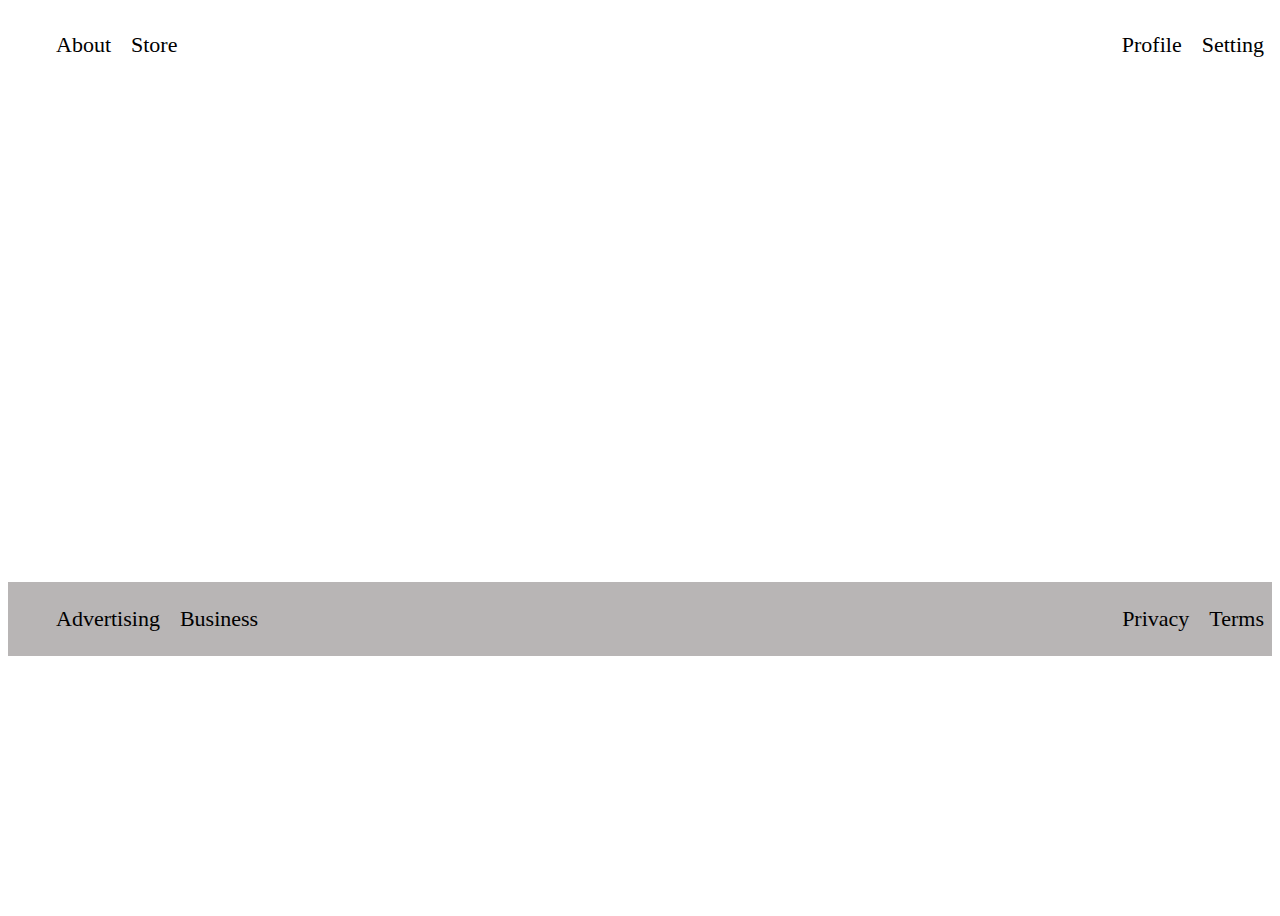
==== entire_page/index.html @ 66910358 "first commit for entire_page page" ====
<!DOCTYPE html>
<html lang="en">
<head>
    <link rel="stylesheet" href="styles.css">
    <meta charset="UTF-8">
    <meta name="viewport" content="width=device-width, initial-scale=1.0">
</head>
<body>
    <div class="header">
      <div class="hleft-links">
          <ul>
             <li><a href="#">About</a></li>
             <li><a href="#">Store</a></li>
          </ul>

      </div>
       <div class="hRight-links">
        <ul>
           <li><a href="#">Profile</a></li>
           <li><a href="#">Setting</a></li>
        </ul>

        </div>
    </div>
   

    <div class="footer">
        <div class="fleft-links">
            <ul>
               <li><a href="#">Advertising</a></li>
               <li><a href="#">Business</a></li>
            </ul>
  
        </div>
         <div class="fRight-links">
          <ul>
             <li><a href="#">Privacy</a></li>
             <li><a href="#">Terms</a></li>
          </ul>
  
          </div>
      </div>

</body>
</html>
---- entire_page/styles.css ----
/*

dev{
   background-color: red;
   color: white;
   font-size: 32px;
   text-align: center;
   font-weight: bold;

}

.odd{
    background-color: palevioletred;
    font-family:Verdana, Geneva, Tahoma, sans-serif;
    text-align: center;
    font-size: 40px;

.adjust-font-size {
        font-size: 24px;
      }
}
#num2{
    background-color: white;
    color: blue;
    font-family:Verdana, Geneva, Tahoma, sans-serif;
    text-align: center;
    font-size: 40px;
}


#num4{
    background-color:greenyellow;
    color: blue;
    font-family:Verdana, Geneva, Tahoma, sans-serif;
    text-align: center;
}


.click{
    background-color: black;
    color: white;
    
}


.unclick{
    background-color: yellow;
    color: black;
    
}

.click,
.unclick{
    font-size: 26px;
    font-family: 'Times New Roman', Times, serif;
}

*{
padding: 0;
margin: 0;
font-size: 25px;
box-sizing: border-box;
}

.box-one{
background-color: red;
border: 20px solid violet;
height: 50px;
width: 50px;
padding: 30px;
margin: 60px;
}

.box-two{
background-color: blue;
border: 20px solid  greenyellow;
height: 50px;
width: 50px;
padding: 30px;
margin: 60px;

}*/
/*
/* .header{ 
     /* height: 100px; */
     
  /*  font-family:monospace;
    background:white;
    /* border:4px solid indigo; */
   /* display:flex;
    align-items: center;
    justify-content: space-between;
    padding: 50px;
}*/

.header{
padding: 8px;
display: flex;
align-items: center;
justify-content: space-between;
}

.footer{
background-color: rgb(184, 181, 181);    
padding: 8px;
display: flex;
align-items: center;
justify-content: space-between;
margin-top: 500px;
}

ul{
    display: flex;
    list-style-type: none;
    gap: 20px;
}

a{
    font-size: 22px;
    color: black;
    text-decoration: none;

}

body{
height: 100vh;
}
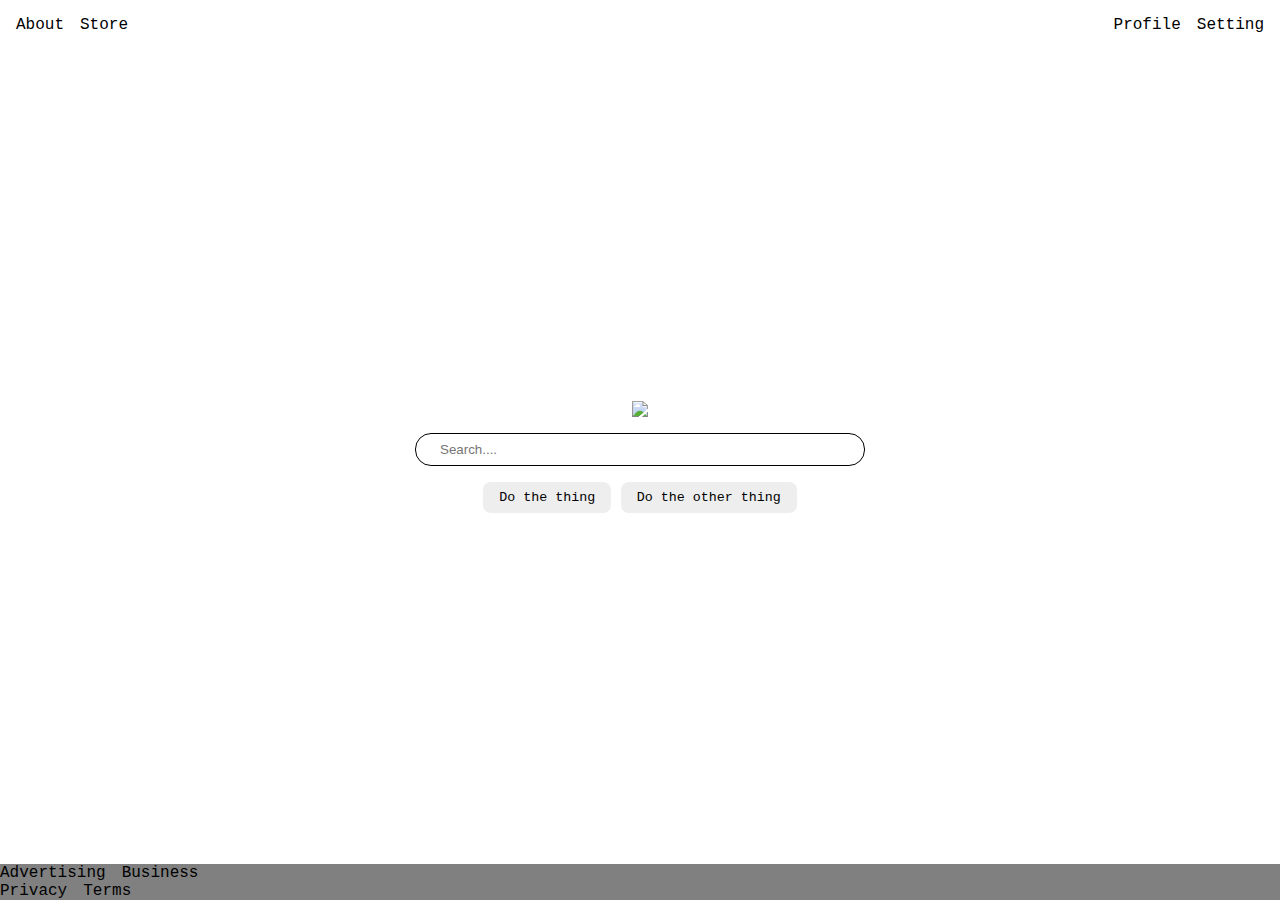
==== commit ae626372: "final output project entire_page" ====
--- a/entire_page/index.html
+++ b/entire_page/index.html
@@ -7,39 +7,48 @@
 </head>
 <body>
     <div class="header">
-      <div class="hleft-links">
-          <ul>
+      <ul class="hleft-links">
+          
              <li><a href="#">About</a></li>
              <li><a href="#">Store</a></li>
-          </ul>
+      </ul>
 
-      </div>
-       <div class="hRight-links">
-        <ul>
-           <li><a href="#">Profile</a></li>
-           <li><a href="#">Setting</a></li>
-        </ul>
+      <ul class="hRight-links">
 
-        </div>
+              <li><a href="#">Profile</a></li>
+              <li><a href="#">Setting</a></li>
+         </ul>
+
+        
     </div>
    
+<div class="content">
+        <img src="images/1.jpeg">
+        <div class="input"> 
+             <input type="text" placeholder="Search....".> 
+        </div>
+ 
+        <div class="button">
+             <button> Do the thing</button> 
+             <button> Do the  other thing</button>
+        </div>
+</div>
+         
+<div class="footer">
+        <ul class="fleft-links">
+            
+               <li><a href="#">Advertising</a></li>
+               <li><a href="#">Business</a></li> 
+        </ul>
+         <ul class="fRight-links">
+                <li><a href="#">Privacy</a></li>
+                <li><a href="#">Terms</a></li>
+        </ul>
+    
+</div>
+       
+    
 
-    <div class="footer">
-        <div class="fleft-links">
-            <ul>
-               <li><a href="#">Advertising</a></li>
-               <li><a href="#">Business</a></li>
-            </ul>
-  
-        </div>
-         <div class="fRight-links">
-          <ul>
-             <li><a href="#">Privacy</a></li>
-             <li><a href="#">Terms</a></li>
-          </ul>
-  
-          </div>
-      </div>
 
 </body>
 </html>--- a/entire_page/styles.css
+++ b/entire_page/styles.css
@@ -1,127 +1,66 @@
-/*
+body{
+    height: 100vh;
+    margin: 0;
+    overflow: hidden;
+    font-family: 'Courier New', Courier, monospace;
 
-dev{
-   background-color: red;
-   color: white;
-   font-size: 32px;
-   text-align: center;
-   font-weight: bold;
+    }
+image{
+        width:600px;
+    }
+ button{
 
+        font-family: 'Courier New', Courier, monospace;
+        border: none; 
+        border-radius: 8px;
+        background: #eee;
+        /* padding: 8px 16px; */
+    }
+
+ input{ 
+        border: 1px solid black;
+        border-radius: 16px;
+        padding:8px 24px;
+        width: 400px;  
+      }
+    
+   body{
+    display: flex;
+    flex-direction: column;
+   }   
+
+   button{
+
+    padding:8px 16px
+   }
+
+   .content{
+    flex: 1;
+    display: flex;
+    align-items: center;
+    justify-content: center;
+    flex-direction: column;
+    gap: 16px;  
+}
+a{
+    color: black;
+    text-decoration: none;
 }
 
-.odd{
-    background-color: palevioletred;
-    font-family:Verdana, Geneva, Tahoma, sans-serif;
-    text-align: center;
-    font-size: 40px;
-
-.adjust-font-size {
-        font-size: 24px;
-      }
-}
-#num2{
-    background-color: white;
-    color: blue;
-    font-family:Verdana, Geneva, Tahoma, sans-serif;
-    text-align: center;
-    font-size: 40px;
-}
-
-
-#num4{
-    background-color:greenyellow;
-    color: blue;
-    font-family:Verdana, Geneva, Tahoma, sans-serif;
-    text-align: center;
-}
-
-
-.click{
-    background-color: black;
-    color: white;
-    
-}
-
-
-.unclick{
-    background-color: yellow;
-    color: black;
-    
-}
-
-.click,
-.unclick{
-    font-size: 26px;
-    font-family: 'Times New Roman', Times, serif;
-}
-
-*{
-padding: 0;
-margin: 0;
-font-size: 25px;
-box-sizing: border-box;
-}
-
-.box-one{
-background-color: red;
-border: 20px solid violet;
-height: 50px;
-width: 50px;
-padding: 30px;
-margin: 60px;
-}
-
-.box-two{
-background-color: blue;
-border: 20px solid  greenyellow;
-height: 50px;
-width: 50px;
-padding: 30px;
-margin: 60px;
-
-}*/
-/*
-/* .header{ 
-     /* height: 100px; */
-     
-  /*  font-family:monospace;
-    background:white;
-    /* border:4px solid indigo; */
-   /* display:flex;
-    align-items: center;
-    justify-content: space-between;
-    padding: 50px;
-}*/
-
-.header{
-padding: 8px;
+.header,footer{
+padding: 16px;
 display: flex;
-align-items: center;
 justify-content: space-between;
 }
 
 .footer{
-background-color: rgb(184, 181, 181);    
-padding: 8px;
-display: flex;
-align-items: center;
-justify-content: space-between;
-margin-top: 500px;
+background: gray;
 }
 
 ul{
     display: flex;
     list-style-type: none;
-    gap: 20px;
-}
-
-a{
-    font-size: 22px;
-    color: black;
-    text-decoration: none;
-
-}
-
-body{
-height: 100vh;
+    gap: 16px;
+    margin: 0;
+    padding: 0;
 }